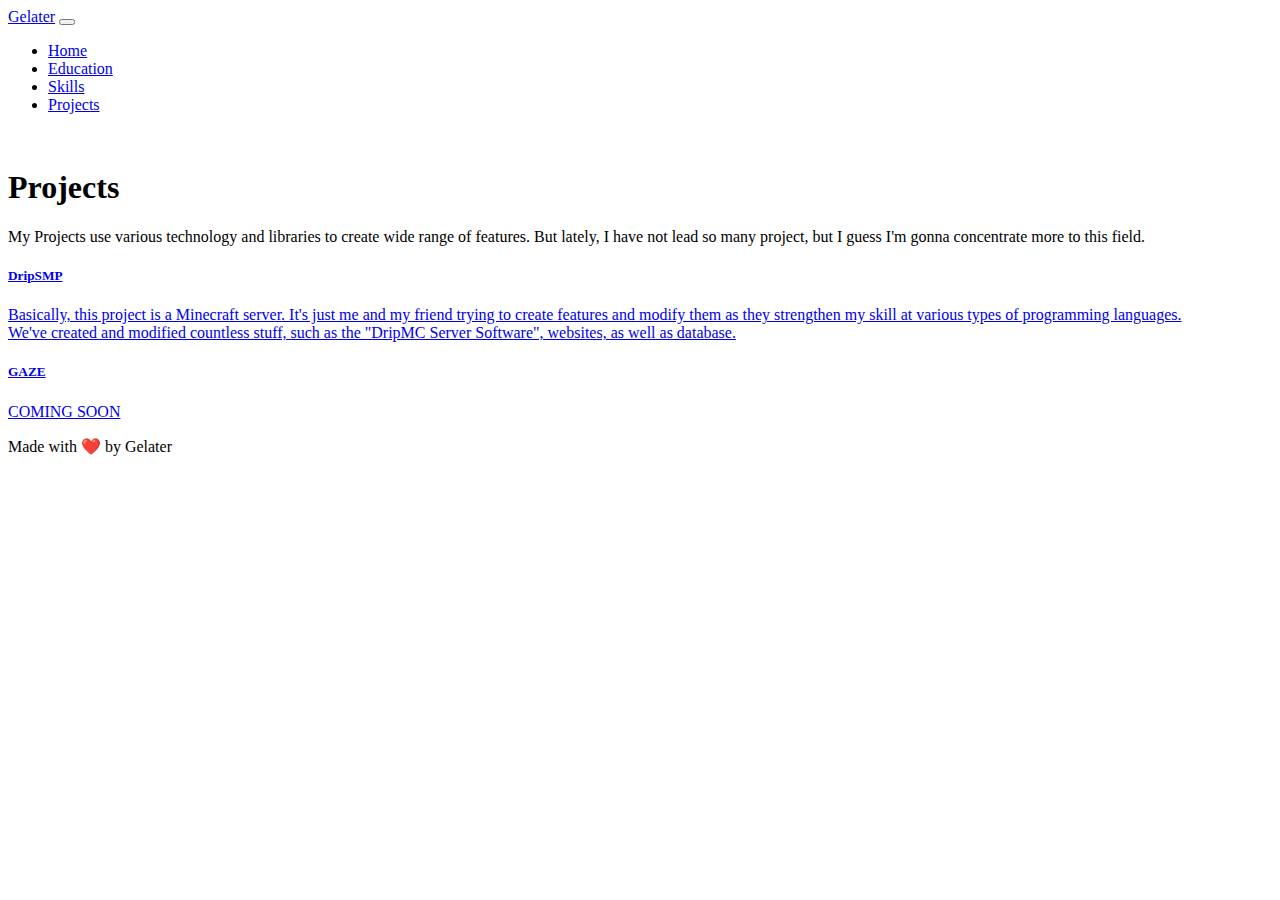
==== Project.html @ c74f326e "S" ====
<!DOCTYPE html>
<html lang="en">

    <head>
        <meta charset="utf-8">
        <meta name="viewport" content="width=device-width,initial-scale=1">
        <title>WELCOME, STRANGER!</title>
        <link rel="icon" href="Image/engineer.ico">
        <link rel="stylesheet" href="https://stackpath.bootstrapcdn.com/bootstrap/4.5.0/css/bootstrap.min.css" integrity="sha384-9aIt2nRpC12Uk9gS9baDl411NQApFmC26EwAOH8WgZl5MYYxFfc+NcPb1dKGj7Sk" crossorigin="anonymous">
        <link rel="stylesheet" href="Project.css">

        <link href="https://fonts.googleapis.com/css2?family=Arizonia&family=Montserrat:wght@400;800&display=swap" rel="stylesheet">
        <link href="https://fonts.googleapis.com/css2?family=Open+Sans:wght@700&display=swap" rel="stylesheet">
        <link rel="stylesheet" href="https://use.fontawesome.com/releases/v5.4.1/css/all.css" />
        <script src="https://code.iconify.design/1/1.0.7/iconify.min.js"></script>
        <link rel="stylesheet" href="https://cdnjs.cloudflare.com/ajax/libs/font-awesome/5.13.1/css/all.min.css">
        <script src="https://code.jquery.com/jquery-3.5.1.slim.min.js" integrity="sha384-DfXdz2htPH0lsSSs5nCTpuj/zy4C+OGpamoFVy38MVBnE+IbbVYUew+OrCXaRkfj" crossorigin="anonymous"></script>
        <script src="https://cdn.jsdelivr.net/npm/popper.js@1.16.0/dist/umd/popper.min.js" integrity="sha384-Q6E9RHvbIyZFJoft+2mJbHaEWldlvI9IOYy5n3zV9zzTtmI3UksdQRVvoxMfooAo" crossorigin="anonymous"></script>
        <script src="https://stackpath.bootstrapcdn.com/bootstrap/4.5.0/js/bootstrap.min.js" integrity="sha384-OgVRvuATP1z7JjHLkuOU7Xw704+h835Lr+6QL9UvYjZE3Ipu6Tp75j7Bh/kR0JKI" crossorigin="anonymous"></script>
      </head>
      <body class="container-fluid body_section">
              <header>
                    <nav class="navbar navbar-expand-lg navbar-light ">
                      <a class="navbar-brand brand-name" href="#">Gelater</a>
                      <button class="navbar-toggler" type="button" data-toggle="collapse" data-target="#navbarSupportedContent" aria-controls="navbarSupportedContent" aria-expanded="false" aria-label="Toggle navigation">
                        <span class="navbar-toggler-icon"></span>
                      </button>

                      <div class="collapse navbar-collapse" id="navbarSupportedContent">
                        <ul class="navbar-nav ml-auto">
                          <li class="nav-item">
                            <a class="nav-link headerachor" href="index.html">Home</a>
                          </li>
                          <li class="nav-item">
                            <a class="nav-link headerachor" href="Education.html">Education</a>
                          </li>
                          <li class="nav-item">
                            <a class="nav-link headerachor" href="skill.html">Skills</a>
                          </li>
                          <li class="nav-item">
                            <a class="nav-link headerachor" href="Project.html">Projects</a>
                          </li>
                        </ul>
                    </nav>
                </header>
                <section id=Projects class="Section1">
                    <div class="row">
                        <div class="col-lg-6 col-md-6">
                            <img class="projectimage" src="Image/Project.svg" alt="">
                        </div>
                        <div class="col-lg-6 col-md-6 project-heading">
                          <h1 class = "P-heading">Projects</h1>
                          <p class="p-text">My Projects use various technology and libraries to create wide range of features. But lately, I have not lead so many project, but I guess I'm gonna concentrate more to this field.
                          </p>

                        </div>
                    </div>
                    <div class="row Section1">
                      <div class="col-sm-6">
                        <a class="Project-box" target="_blank" href="https://github.com/AjitVerma15/Advance-Attendence-System">
                        <div class="card boxx">
                          <div class="card-body">
                            <h5 class="card-title">DripSMP</h5>
                            <li class="card-text project-text">Basically, this project is a Minecraft server. It's just me and my friend trying to create features and modify them as they strengthen my skill at various types of programming languages.
                            </li>
							<li class="card-text project-text"> We've created and modified countless stuff, such as the "DripMC Server Software", websites, as well as database.</li>
							                              <span class="iconify" data-icon="logos:python" data-inline="false"></span>

                          </div>
                        </div>
                        </a>
                      </div>
                      <div class="col-sm-6">
                        <a  class="Project-box" target="_blank" href="https://github.com/AjitVerma15/Telegram-Bot" >
                        <div class="card boxx">
                          <div class="card-body">
                            <h5 class="card-title">GAZE</h5>
                            <p class="card-text project-text">COMING SOON<span class="iconify" data-icon="logos:python" data-inline="false"></span><img class="iconify" src="Image/dialogflow.png" alt=""></p>
                          </div>
                        </div>
                      </a>
                      </div>
                    </div>
                </section>

                <footer class=footer>Made with ❤️ by Gelater</footer>

</body>
</html>
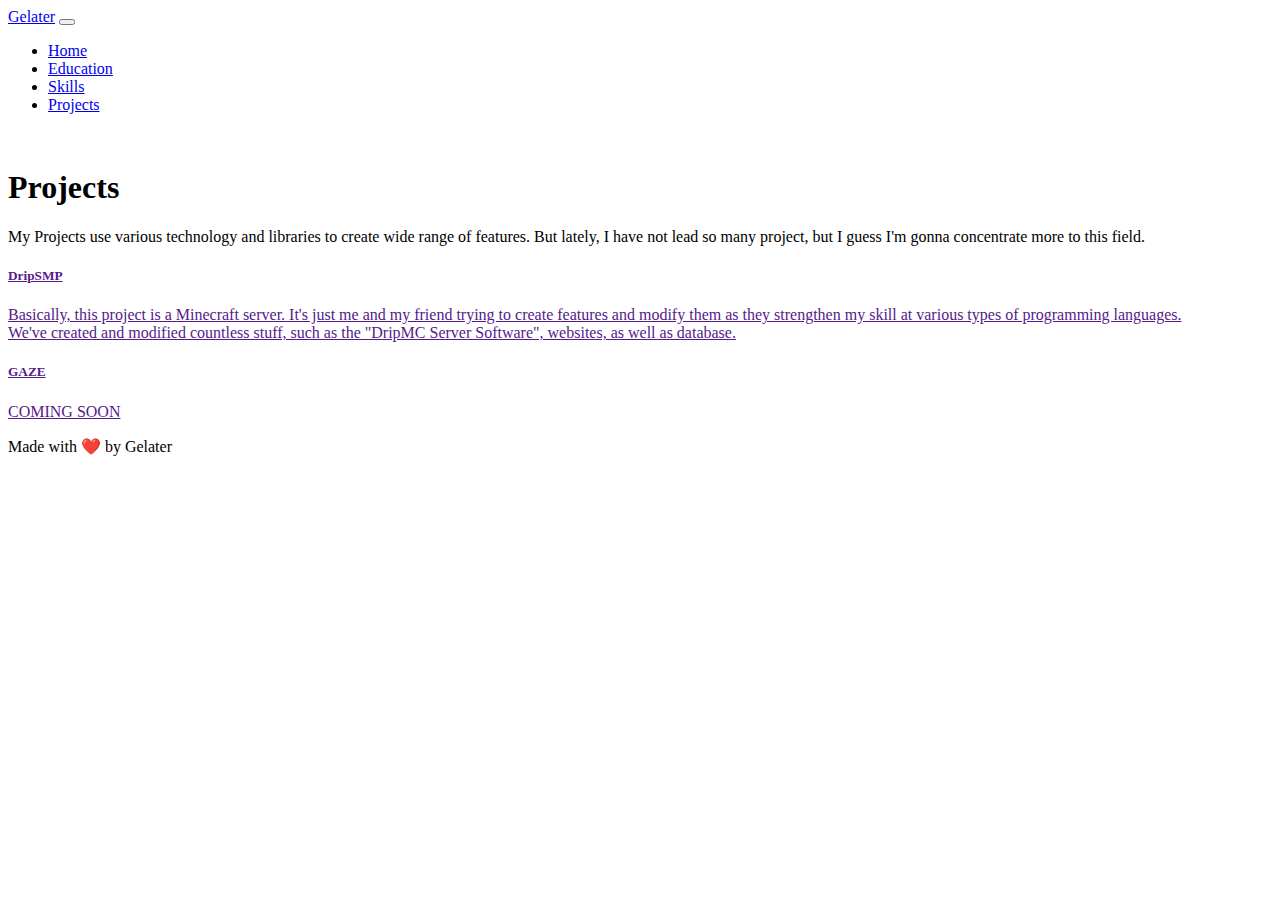
==== commit cba17dc6: "a" ====
--- a/Project.html
+++ b/Project.html
@@ -57,7 +57,7 @@
                     </div>
                     <div class="row Section1">
                       <div class="col-sm-6">
-                        <a class="Project-box" target="_blank" href="https://github.com/AjitVerma15/Advance-Attendence-System">
+                        <a class="Project-box" target="_blank" href="">
                         <div class="card boxx">
                           <div class="card-body">
                             <h5 class="card-title">DripSMP</h5>
@@ -71,7 +71,7 @@
                         </a>
                       </div>
                       <div class="col-sm-6">
-                        <a  class="Project-box" target="_blank" href="https://github.com/AjitVerma15/Telegram-Bot" >
+                        <a  class="Project-box" target="_blank" href="" >
                         <div class="card boxx">
                           <div class="card-body">
                             <h5 class="card-title">GAZE</h5>
